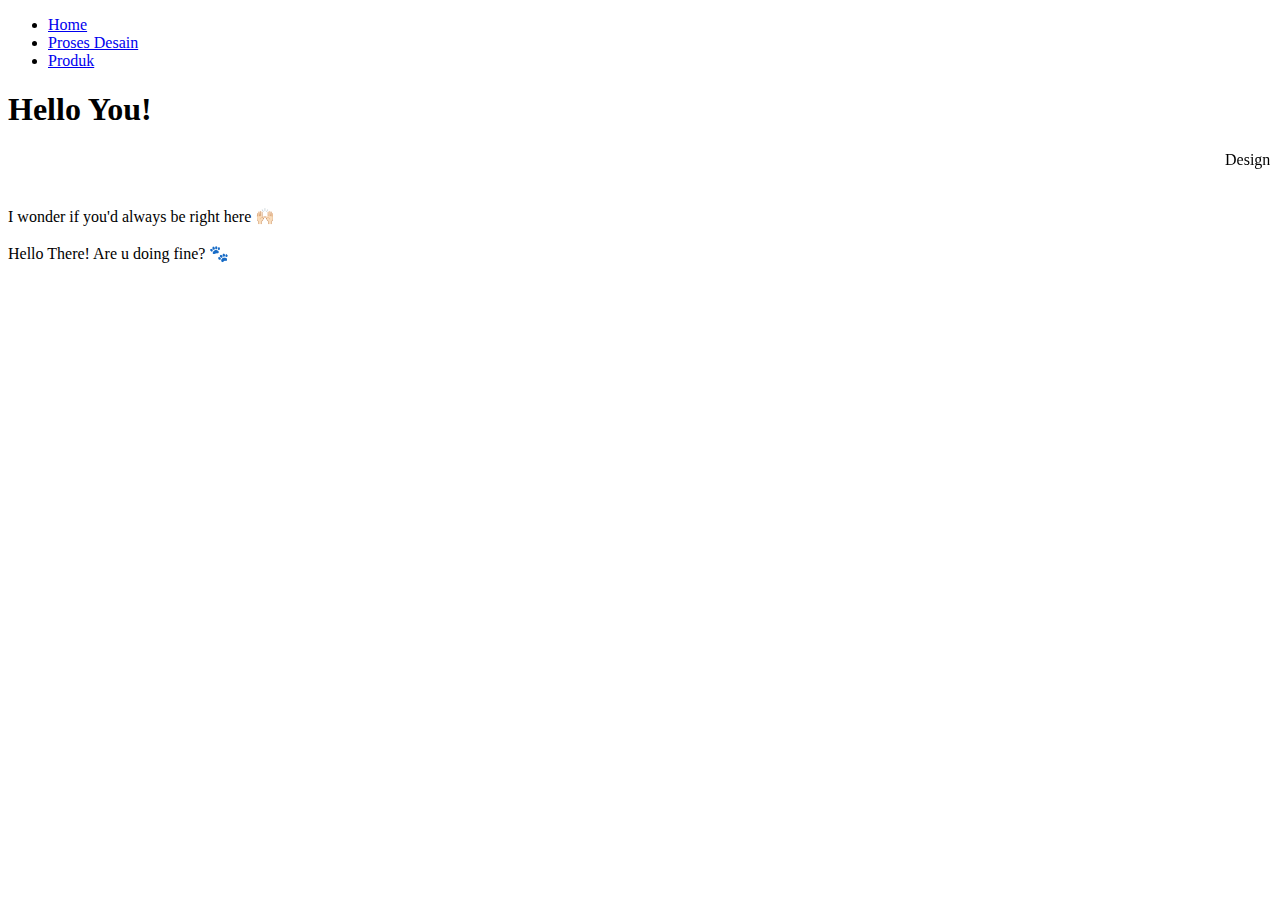
==== index.html @ 48e1c1ac "Add files via upload" ====
<!doctype html>

<html>
    <head>
        <meta charset="utf-8">

        <title>Blank template</title>

        <!-- Load external CSS styles -->
        <link rel="stylesheet" href="styles.css">

    </head>

    <body>
        <ul>
            <li><a href="index.html">Home</a></li>
    <li><a href="PROSES.html">Proses Desain</a></li>
            <li><a href="PRODUK.html">Produk</a></li>
            
        </ul>

        <h1>Hello You!</h1>
       <p> <marquee>Design by: Carissa Arumi 🐢</marquee></p>

       <br>I wonder if you'd always be right here 🙌🏻</br>
       <br>Hello There! Are u doing fine? 🐾</br>
        
        <!-- Load external JavaScript -->
        <script src="scripts.js"></script>
        
    </body>

</html>
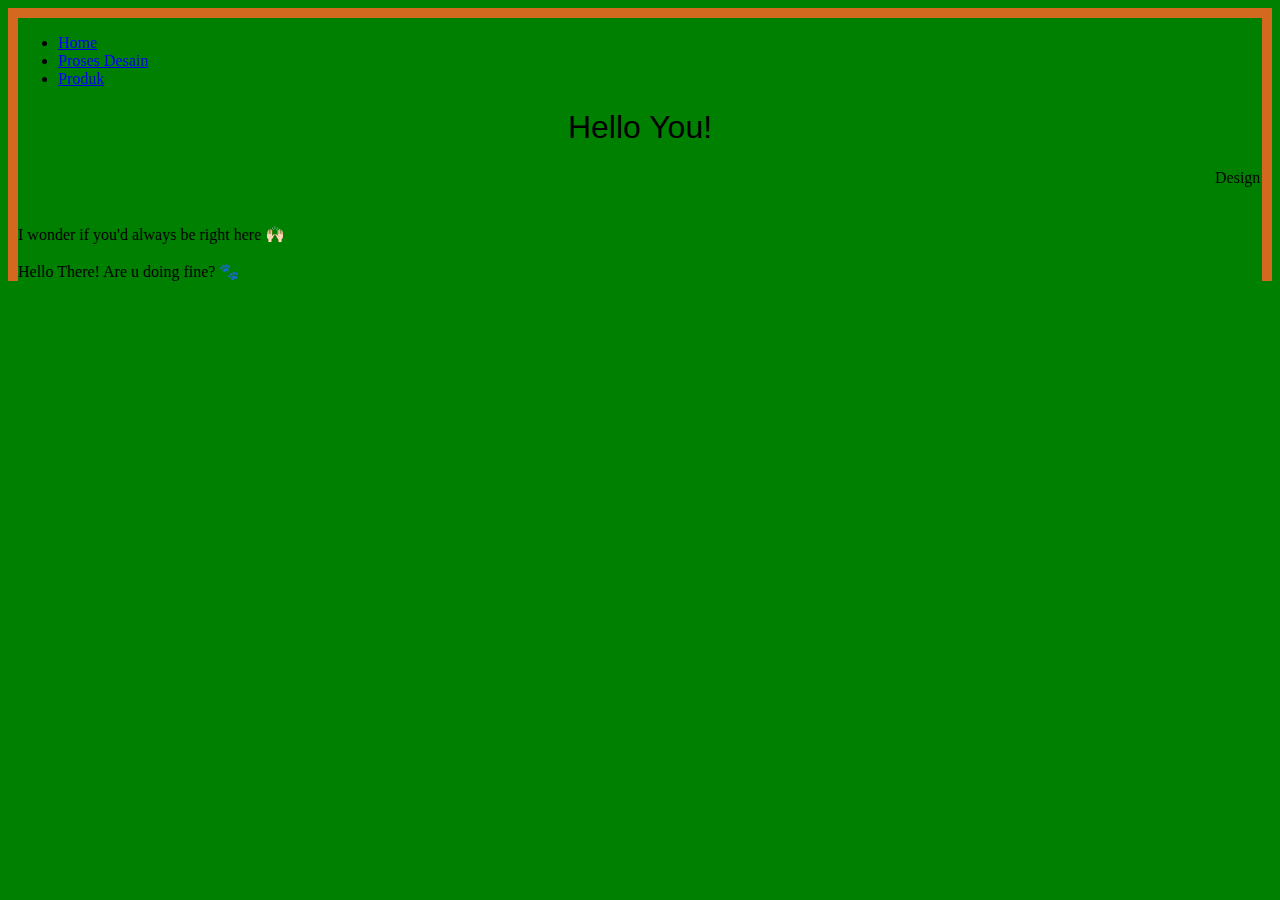
==== commit 43d3cc72: "Add files via upload" ====
--- a/index.html
+++ b/index.html
@@ -6,8 +6,8 @@
 
         <title>Blank template</title>
 
-        <!-- Load external CSS styles -->
-        <link rel="stylesheet" href="styles.css">
+        <!-- Load external CSS styless -->
+        <link rel="stylesheet" href="styless.css">
 
     </head>
 
--- a/styless.css
+++ b/styless.css
@@ -0,0 +1,11 @@
+/* Place your CSS styless in this file */
+
+body {background-color: green;}
+body{border: 10px solid chocolate;}
+body{border-bottom: 20px;}
+
+h1 {text-align: center;}
+  h1  {font-family: "Source Sans Pro", sans-serif;}
+  h1  {font-weight: normal;}
+
+
